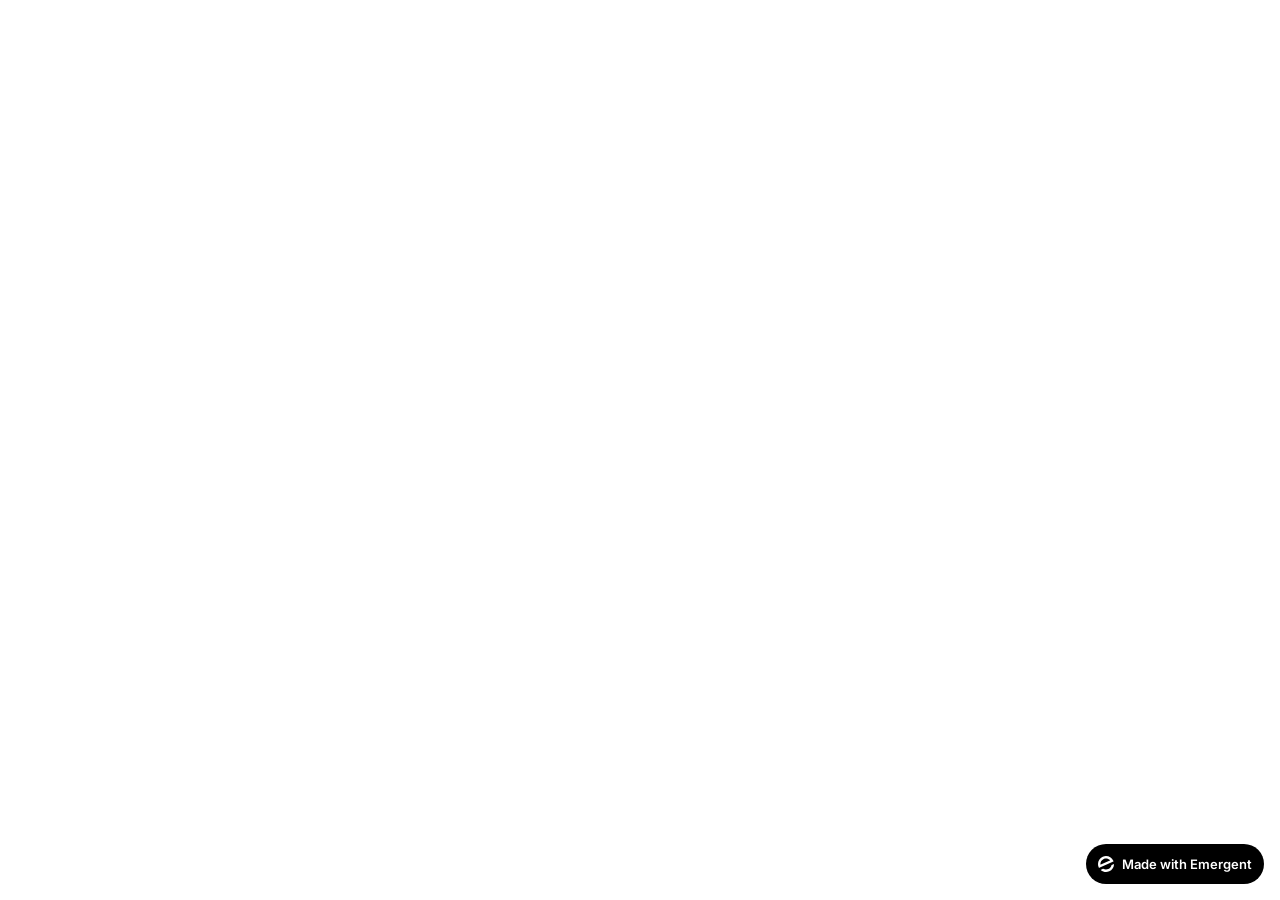
==== index.html @ 2a67ddac "Updates" ====
<!doctype html><html lang="en"><head><meta charset="utf-8"/><meta name="viewport" content="width=device-width,initial-scale=1,maximum-scale=1,user-scalable=no"/><meta name="theme-color" content="#123cba"/><meta name="description" content="Fast English and Spanish translation with voice input, playback, premium conversation tools, and offline phrasebook access."/><meta name="apple-mobile-web-app-capable" content="yes"/><meta name="apple-mobile-web-app-status-bar-style" content="black"/><meta name="apple-mobile-web-app-title" content="No Frills Translator"/><meta name="mobile-web-app-capable" content="yes"/><meta name="application-name" content="No Frills Translator"/><meta name="msapplication-TileColor" content="#123cba"/><meta name="msapplication-starturl" content="/"/><link rel="manifest" href="https://hvygoose.github.io/EN-SP-Transductor/manifest.json"/><link rel="apple-touch-icon" href="https://hvygoose.github.io/EN-SP-Transductor/icons/icon-192.png"/><link rel="icon" type="image/png" sizes="192x192" href="https://hvygoose.github.io/EN-SP-Transductor/icons/icon-192.png"/><link rel="preconnect" href="https://fonts.googleapis.com"/><link rel="preconnect" href="https://fonts.gstatic.com" crossorigin/><link href="https://fonts.googleapis.com/css2?family=Inter:wght@600&display=swap" rel="stylesheet"/><title>No Frills English/Spanish Translator</title><script>window.addEventListener("error",function(e){e.error instanceof DOMException&&"DataCloneError"===e.error.name&&e.message&&e.message.includes("PerformanceServerTiming")&&(e.stopImmediatePropagation(),e.preventDefault())},!0)</script><script src="https://assets.emergent.sh/scripts/emergent-main.js"></script><script defer="defer" src="https://hvygoose.github.io/EN-SP-Transductor/static/js/main.77e93299.js"></script><link href="https://hvygoose.github.io/EN-SP-Transductor/static/css/main.1313553b.css" rel="stylesheet"></head><body><noscript>You need to enable JavaScript to run this app.</noscript><div id="root"></div><a id="emergent-badge" target="_blank" href="https://app.emergent.sh/?utm_source=emergent-badge" style="display:inline-flex!important;box-sizing:border-box;width:178px;height:40px;padding:8px 12px 8px 12px;align-items:center!important;gap:8px;border-radius:50px!important;background:#000!important;position:fixed!important;bottom:16px;right:16px;text-decoration:none;font-family:-apple-system,BlinkMacSystemFont,&quot;z-index:9999!important"><svg xmlns="http://www.w3.org/2000/svg" width="16" height="16" viewBox="0 0 16 16" fill="none"><path d="M15.5702 8.13142C15.7729 8.0412 16.0007 8.18878 15.9892 8.4103C15.8374 11.3192 14.0965 14.0405 11.2531 15.3065C8.40964 16.5725 5.2224 16.0453 2.95912 14.2117C2.78676 14.072 2.82955 13.804 3.03219 13.7137L4.95677 12.8568C5.04866 12.8159 5.15446 12.823 5.24204 12.8725C6.73377 13.7153 8.59176 13.8649 10.2772 13.1145C11.9626 12.3641 13.0947 10.8833 13.4665 9.21075C13.4883 9.11256 13.5539 9.02918 13.6457 8.98827L15.5702 8.13142Z" fill="white"/><path fill-rule="evenodd" clip-rule="evenodd" d="M15.3066 4.74698L15.5067 5.19653C15.5759 5.35178 15.5061 5.53366 15.3508 5.60278L1.29992 11.8586C1.14467 11.9278 0.962794 11.8579 0.893675 11.7027L0.701732 11.2716L0.693457 11.2531C-1.10317 7.21778 0.711626 2.49007 4.74692 0.693443C8.78221 -1.10318 13.51 0.711693 15.3066 4.74698ZM2.82356 8.55367C2.63552 8.63739 2.41991 8.51617 2.40853 8.31065C2.28373 6.05724 3.53858 3.85787 5.72286 2.88536C7.90715 1.91286 10.3813 2.45199 11.9724 4.05256C12.1175 4.19854 12.0633 4.43988 11.8753 4.5236L2.82356 8.55367Z" fill="white"/></svg><p style="color:#fff!important;font-family:Inter,sans-serif!important;font-size:13px!important;font-style:normal!important;font-weight:600!important;line-height:20px!important;margin:0!important;white-space:nowrap!important">Made with Emergent</p></a><script>!function(e,t){var r,s,o,i;t.__SV||(window.posthog=t,t._i=[],t.init=function(n,a,p){function c(e,t){var r=t.split(".");2==r.length&&(e=e[r[0]],t=r[1]),e[t]=function(){e.push([t].concat(Array.prototype.slice.call(arguments,0)))}}(o=e.createElement("script")).type="text/javascript",o.crossOrigin="anonymous",o.async=!0,o.src=a.api_host.replace(".i.posthog.com","-assets.i.posthog.com")+"/static/array.js",(i=e.getElementsByTagName("script")[0]).parentNode.insertBefore(o,i);var g=t;for(void 0!==p?g=t[p]=[]:p="posthog",g.people=g.people||[],g.toString=function(e){var t="posthog";return"posthog"!==p&&(t+="."+p),e||(t+=" (stub)"),t},g.people.toString=function(){return g.toString(1)+".people (stub)"},r="init me ws ys ps bs capture je Di ks register register_once register_for_session unregister unregister_for_session Ps getFeatureFlag getFeatureFlagPayload isFeatureEnabled reloadFeatureFlags updateEarlyAccessFeatureEnrollment getEarlyAccessFeatures on onFeatureFlags onSurveysLoaded onSessionId getSurveys getActiveMatchingSurveys renderSurvey canRenderSurvey canRenderSurveyAsync identify setPersonProperties group resetGroups setPersonPropertiesForFlags resetPersonPropertiesForFlags setGroupPropertiesForFlags resetGroupPropertiesForFlags reset get_distinct_id getGroups get_session_id get_session_replay_url alias set_config startSessionRecording stopSessionRecording sessionRecordingStarted captureException loadToolbar get_property getSessionProperty Es $s createPersonProfile Is opt_in_capturing opt_out_capturing has_opted_in_capturing has_opted_out_capturing clear_opt_in_out_capturing Ss debug xs getPageViewId captureTraceFeedback captureTraceMetric".split(" "),s=0;s<r.length;s++)c(g,r[s]);t._i.push([n,a,p])},t.__SV=1)}(document,window.posthog||[]),posthog.init("phc_xAvL2Iq4tFmANRE7kzbKwaSqp1HJjN7x48s3vr0CMjs",{api_host:"https://us.i.posthog.com",person_profiles:"identified_only",session_recording:{recordCrossOriginIframes:!0,capturePerformance:!1}})</script></body></html>
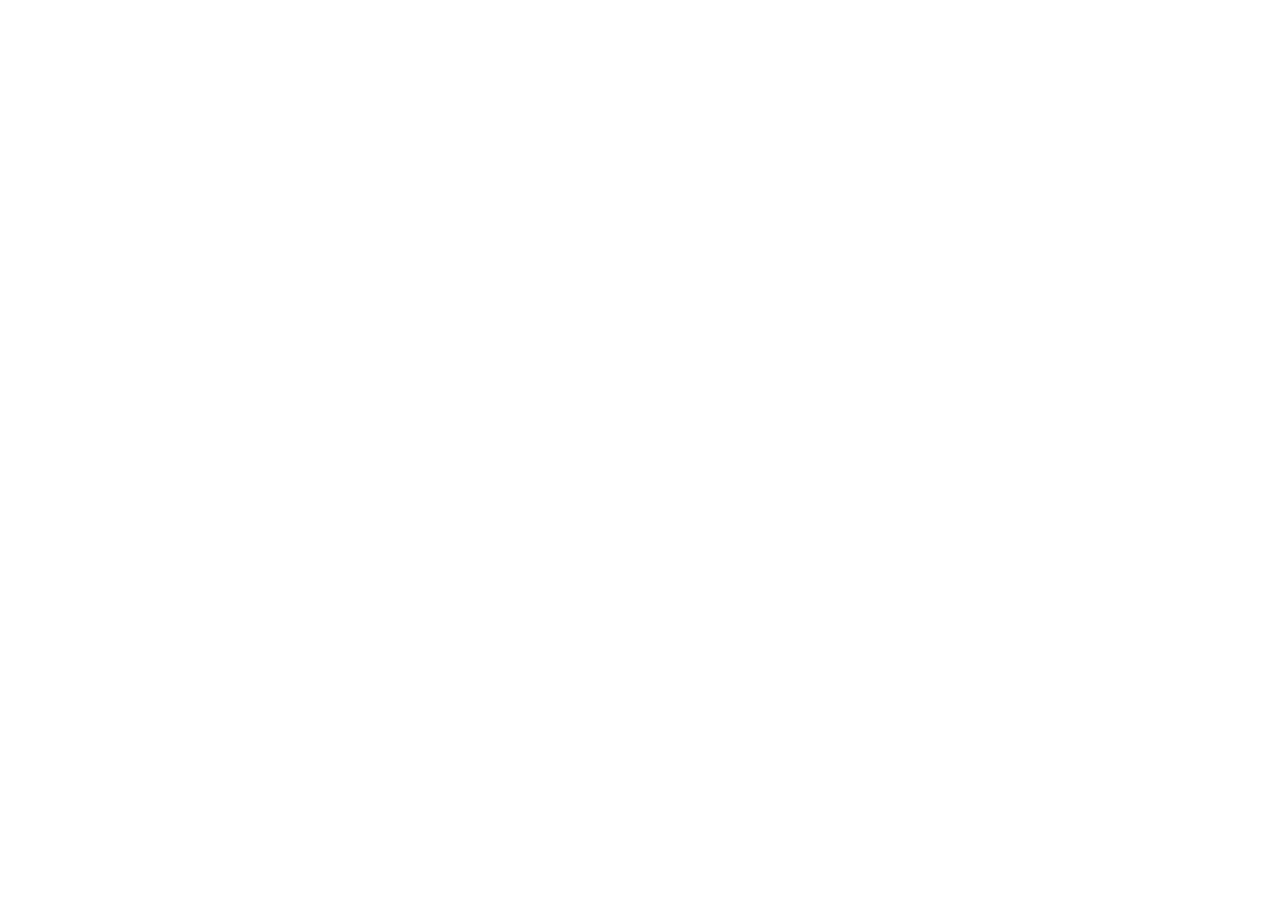
==== commit 03f0430b: "Rebuild: router basename fix for /EN-SP-Transductor, scoped service worker, remove Emergent badge/tr" ====
--- a/index.html
+++ b/index.html
@@ -1 +1 @@
-<!doctype html><html lang="en"><head><meta charset="utf-8"/><meta name="viewport" content="width=device-width,initial-scale=1,maximum-scale=1,user-scalable=no"/><meta name="theme-color" content="#123cba"/><meta name="description" content="Fast English and Spanish translation with voice input, playback, premium conversation tools, and offline phrasebook access."/><meta name="apple-mobile-web-app-capable" content="yes"/><meta name="apple-mobile-web-app-status-bar-style" content="black"/><meta name="apple-mobile-web-app-title" content="No Frills Translator"/><meta name="mobile-web-app-capable" content="yes"/><meta name="application-name" content="No Frills Translator"/><meta name="msapplication-TileColor" content="#123cba"/><meta name="msapplication-starturl" content="/"/><link rel="manifest" href="https://hvygoose.github.io/EN-SP-Transductor/manifest.json"/><link rel="apple-touch-icon" href="https://hvygoose.github.io/EN-SP-Transductor/icons/icon-192.png"/><link rel="icon" type="image/png" sizes="192x192" href="https://hvygoose.github.io/EN-SP-Transductor/icons/icon-192.png"/><link rel="preconnect" href="https://fonts.googleapis.com"/><link rel="preconnect" href="https://fonts.gstatic.com" crossorigin/><link href="https://fonts.googleapis.com/css2?family=Inter:wght@600&display=swap" rel="stylesheet"/><title>No Frills English/Spanish Translator</title><script>window.addEventListener("error",function(e){e.error instanceof DOMException&&"DataCloneError"===e.error.name&&e.message&&e.message.includes("PerformanceServerTiming")&&(e.stopImmediatePropagation(),e.preventDefault())},!0)</script><script src="https://assets.emergent.sh/scripts/emergent-main.js"></script><script defer="defer" src="https://hvygoose.github.io/EN-SP-Transductor/static/js/main.77e93299.js"></script><link href="https://hvygoose.github.io/EN-SP-Transductor/static/css/main.1313553b.css" rel="stylesheet"></head><body><noscript>You need to enable JavaScript to run this app.</noscript><div id="root"></div><a id="emergent-badge" target="_blank" href="https://app.emergent.sh/?utm_source=emergent-badge" style="display:inline-flex!important;box-sizing:border-box;width:178px;height:40px;padding:8px 12px 8px 12px;align-items:center!important;gap:8px;border-radius:50px!important;background:#000!important;position:fixed!important;bottom:16px;right:16px;text-decoration:none;font-family:-apple-system,BlinkMacSystemFont,&quot;z-index:9999!important"><svg xmlns="http://www.w3.org/2000/svg" width="16" height="16" viewBox="0 0 16 16" fill="none"><path d="M15.5702 8.13142C15.7729 8.0412 16.0007 8.18878 15.9892 8.4103C15.8374 11.3192 14.0965 14.0405 11.2531 15.3065C8.40964 16.5725 5.2224 16.0453 2.95912 14.2117C2.78676 14.072 2.82955 13.804 3.03219 13.7137L4.95677 12.8568C5.04866 12.8159 5.15446 12.823 5.24204 12.8725C6.73377 13.7153 8.59176 13.8649 10.2772 13.1145C11.9626 12.3641 13.0947 10.8833 13.4665 9.21075C13.4883 9.11256 13.5539 9.02918 13.6457 8.98827L15.5702 8.13142Z" fill="white"/><path fill-rule="evenodd" clip-rule="evenodd" d="M15.3066 4.74698L15.5067 5.19653C15.5759 5.35178 15.5061 5.53366 15.3508 5.60278L1.29992 11.8586C1.14467 11.9278 0.962794 11.8579 0.893675 11.7027L0.701732 11.2716L0.693457 11.2531C-1.10317 7.21778 0.711626 2.49007 4.74692 0.693443C8.78221 -1.10318 13.51 0.711693 15.3066 4.74698ZM2.82356 8.55367C2.63552 8.63739 2.41991 8.51617 2.40853 8.31065C2.28373 6.05724 3.53858 3.85787 5.72286 2.88536C7.90715 1.91286 10.3813 2.45199 11.9724 4.05256C12.1175 4.19854 12.0633 4.43988 11.8753 4.5236L2.82356 8.55367Z" fill="white"/></svg><p style="color:#fff!important;font-family:Inter,sans-serif!important;font-size:13px!important;font-style:normal!important;font-weight:600!important;line-height:20px!important;margin:0!important;white-space:nowrap!important">Made with Emergent</p></a><script>!function(e,t){var r,s,o,i;t.__SV||(window.posthog=t,t._i=[],t.init=function(n,a,p){function c(e,t){var r=t.split(".");2==r.length&&(e=e[r[0]],t=r[1]),e[t]=function(){e.push([t].concat(Array.prototype.slice.call(arguments,0)))}}(o=e.createElement("script")).type="text/javascript",o.crossOrigin="anonymous",o.async=!0,o.src=a.api_host.replace(".i.posthog.com","-assets.i.posthog.com")+"/static/array.js",(i=e.getElementsByTagName("script")[0]).parentNode.insertBefore(o,i);var g=t;for(void 0!==p?g=t[p]=[]:p="posthog",g.people=g.people||[],g.toString=function(e){var t="posthog";return"posthog"!==p&&(t+="."+p),e||(t+=" (stub)"),t},g.people.toString=function(){return g.toString(1)+".people (stub)"},r="init me ws ys ps bs capture je Di ks register register_once register_for_session unregister unregister_for_session Ps getFeatureFlag getFeatureFlagPayload isFeatureEnabled reloadFeatureFlags updateEarlyAccessFeatureEnrollment getEarlyAccessFeatures on onFeatureFlags onSurveysLoaded onSessionId getSurveys getActiveMatchingSurveys renderSurvey canRenderSurvey canRenderSurveyAsync identify setPersonProperties group resetGroups setPersonPropertiesForFlags resetPersonPropertiesForFlags setGroupPropertiesForFlags resetGroupPropertiesForFlags reset get_distinct_id getGroups get_session_id get_session_replay_url alias set_config startSessionRecording stopSessionRecording sessionRecordingStarted captureException loadToolbar get_property getSessionProperty Es $s createPersonProfile Is opt_in_capturing opt_out_capturing has_opted_in_capturing has_opted_out_capturing clear_opt_in_out_capturing Ss debug xs getPageViewId captureTraceFeedback captureTraceMetric".split(" "),s=0;s<r.length;s++)c(g,r[s]);t._i.push([n,a,p])},t.__SV=1)}(document,window.posthog||[]),posthog.init("phc_xAvL2Iq4tFmANRE7kzbKwaSqp1HJjN7x48s3vr0CMjs",{api_host:"https://us.i.posthog.com",person_profiles:"identified_only",session_recording:{recordCrossOriginIframes:!0,capturePerformance:!1}})</script></body></html>+<!doctype html><html lang="en"><head><meta charset="utf-8"/><meta name="viewport" content="width=device-width,initial-scale=1,maximum-scale=1,user-scalable=no"/><meta name="theme-color" content="#123cba"/><meta name="description" content="Fast English and Spanish translation with voice input, playback, premium conversation tools, and offline phrasebook access."/><meta name="apple-mobile-web-app-capable" content="yes"/><meta name="apple-mobile-web-app-status-bar-style" content="black"/><meta name="apple-mobile-web-app-title" content="No Frills Translator"/><meta name="mobile-web-app-capable" content="yes"/><meta name="application-name" content="No Frills Translator"/><meta name="msapplication-TileColor" content="#123cba"/><meta name="msapplication-starturl" content="https://hvygoose.github.io/EN-SP-Transductor/"/><link rel="manifest" href="https://hvygoose.github.io/EN-SP-Transductor/manifest.json"/><link rel="apple-touch-icon" href="https://hvygoose.github.io/EN-SP-Transductor/icons/icon-192.png"/><link rel="icon" type="image/png" sizes="192x192" href="https://hvygoose.github.io/EN-SP-Transductor/icons/icon-192.png"/><link rel="preconnect" href="https://fonts.googleapis.com"/><link rel="preconnect" href="https://fonts.gstatic.com" crossorigin/><link href="https://fonts.googleapis.com/css2?family=Inter:wght@600&display=swap" rel="stylesheet"/><title>No Frills English/Spanish Translator</title><script defer="defer" src="https://hvygoose.github.io/EN-SP-Transductor/static/js/main.621b7f05.js"></script><link href="https://hvygoose.github.io/EN-SP-Transductor/static/css/main.1313553b.css" rel="stylesheet"></head><body><noscript>You need to enable JavaScript to run this app.</noscript><div id="root"></div></body></html>
